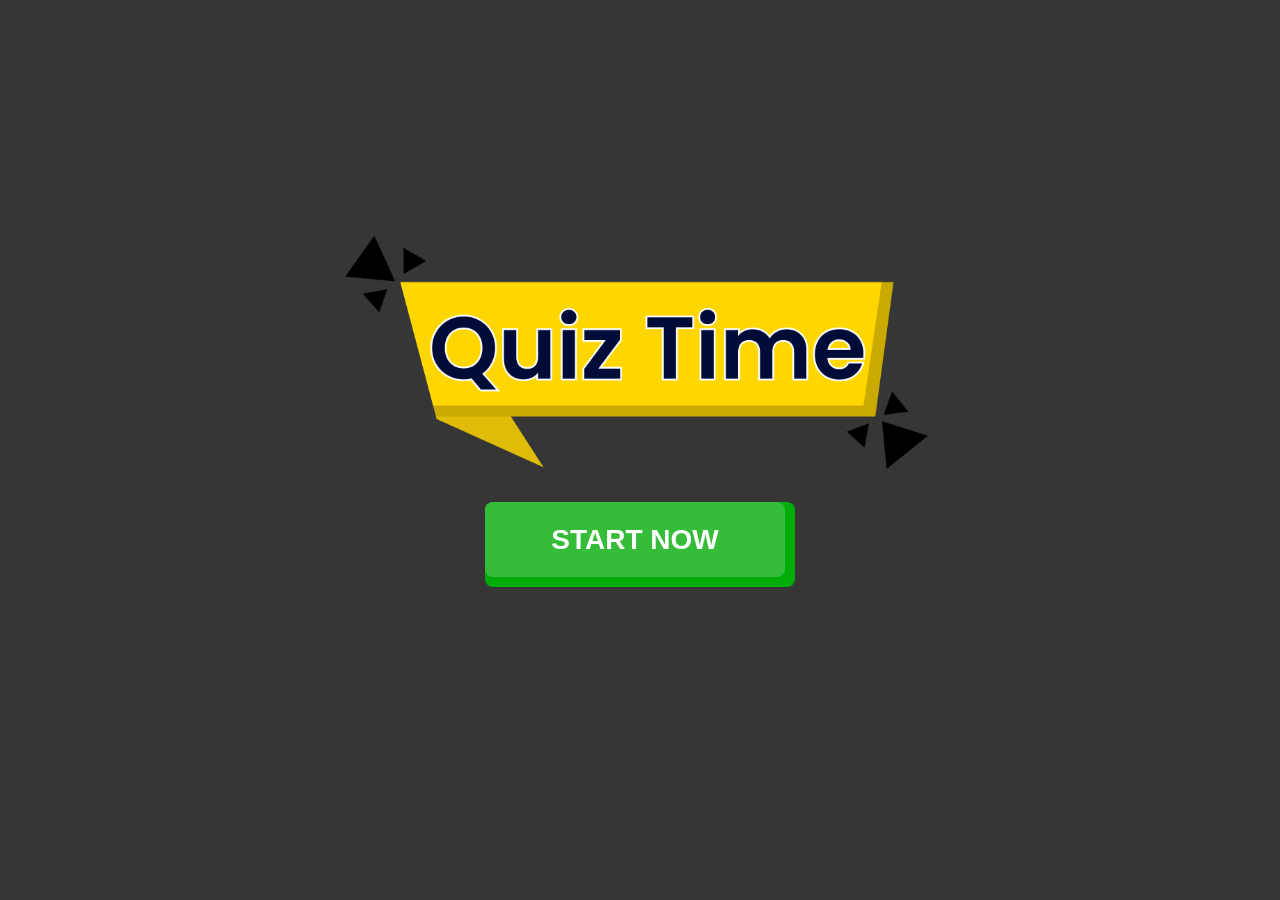
==== index.html @ 318a5f63 "Create v1" ====
<!doctype html>
<html lang="en">
	<head>
		<meta charset="UTF-8" />
		<meta name="viewport" content="width=device-width, initial-scale=1.0" />
		<title>QUIZ_GAME</title>
		<link rel="stylesheet" href="index.css" />
	</head>
	<body>
		<main>
			<img src="./images/banner.png" alt="" />
			<div class="btn-container">
				<button id="start-btn">START NOW</button>
			</div>
		</main>
		<script>
			let played = 0;
			const startBtn = document.querySelector("#start-btn");
			
			const info = JSON.parse(localStorage.getItem("game-info"));

			if(info) played = info.played;
			else localStorage.setItem("game-info",JSON.stringify({ total : 20, played : 0, win : 0})); 
			
			startBtn.addEventListener("click", () => window.location.href = "./game.html?question-no="+ ++played);
		</script>
	</body>
</html>
---- index.css ----
*{
    margin: 0;
    padding: 0;
    box-sizing: border-box;
}

html, body{
    width: 100%;
    user-select: none;
}

main {
    height: 100vh;
    width: 100vw;
    display: flex;
    flex-direction: column;
    align-items: center;
    justify-content: center;
    background: #363636;
}
main img{
    width: 600px;
    max-width: 90vw;
    margin-bottom: 20px;
}
main button{
   background: #35BD3A;
   color: white;
   width: 300px;
   aspect-ratio: 4/1;
   max-width: 40vw;
   font-weight: 700;
   font-size: 32px;
   border: none;
   border-radius: 8px;
   font-size: clamp(12px, 5vw, 28px);
}
main .btn-container{
    padding: 0px 10px 10px 0;
    background: #01AB08;
    border-radius: 8px;
    transition: .1s;
    margin-bottom: 80px;
}

main .btn-container:hover{
    transform: scale(105%);
}
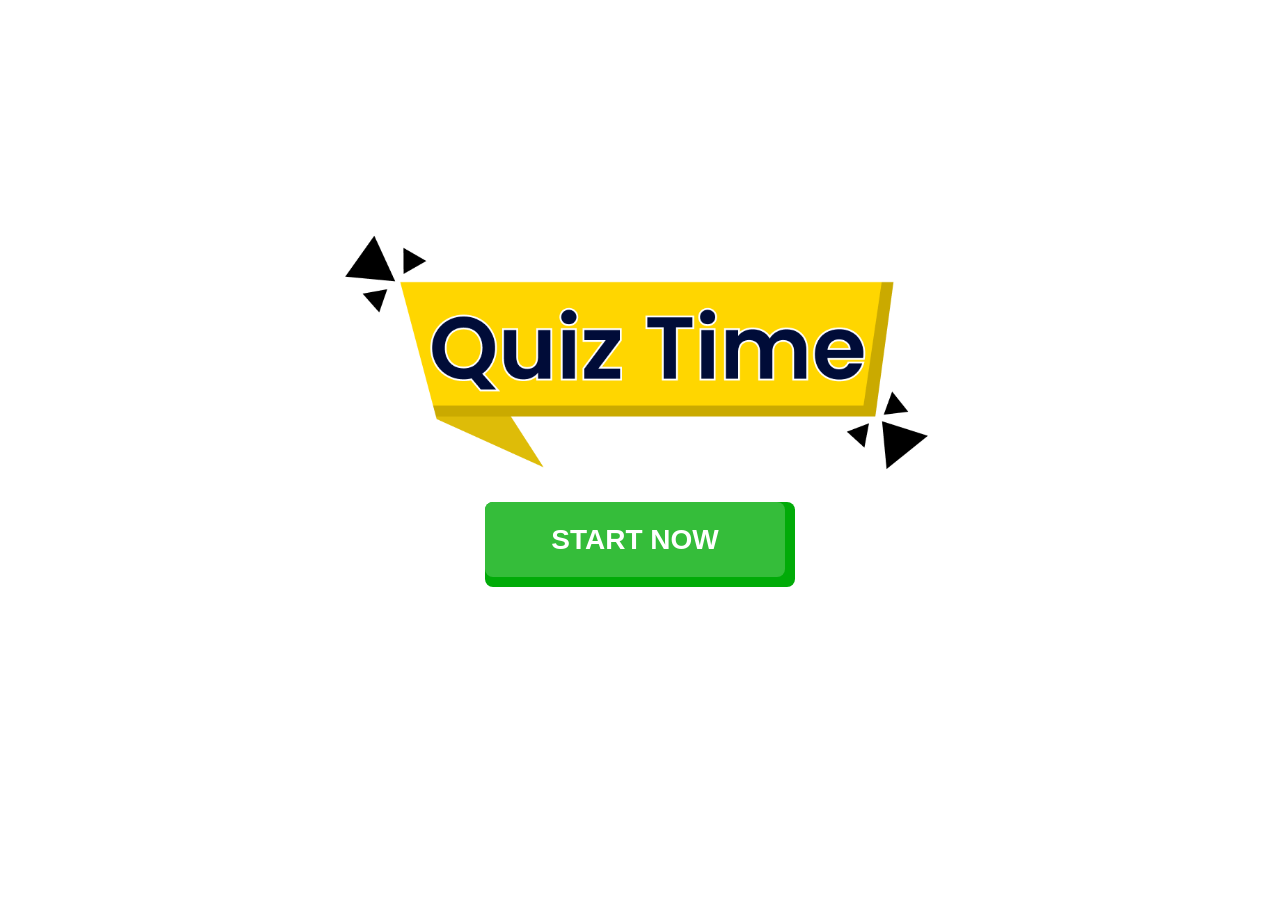
==== commit 6b1e8569: "Add meta desc" ====
--- a/index.html
+++ b/index.html
@@ -3,6 +3,7 @@
 	<head>
 		<meta charset="UTF-8" />
 		<meta name="viewport" content="width=device-width, initial-scale=1.0" />
+		<meta name="description" content="Test your JavaScript knowledge with fun and interactive quizzes. Challenge yourself with JavaScript questions and improve your programming skills.">
 		<title>QUIZ_GAME</title>
 		<link rel="stylesheet" href="index.css" />
 	</head>
--- a/index.css
+++ b/index.css
@@ -16,7 +16,6 @@
     flex-direction: column;
     align-items: center;
     justify-content: center;
-    background: #363636;
 }
 main img{
     width: 600px;
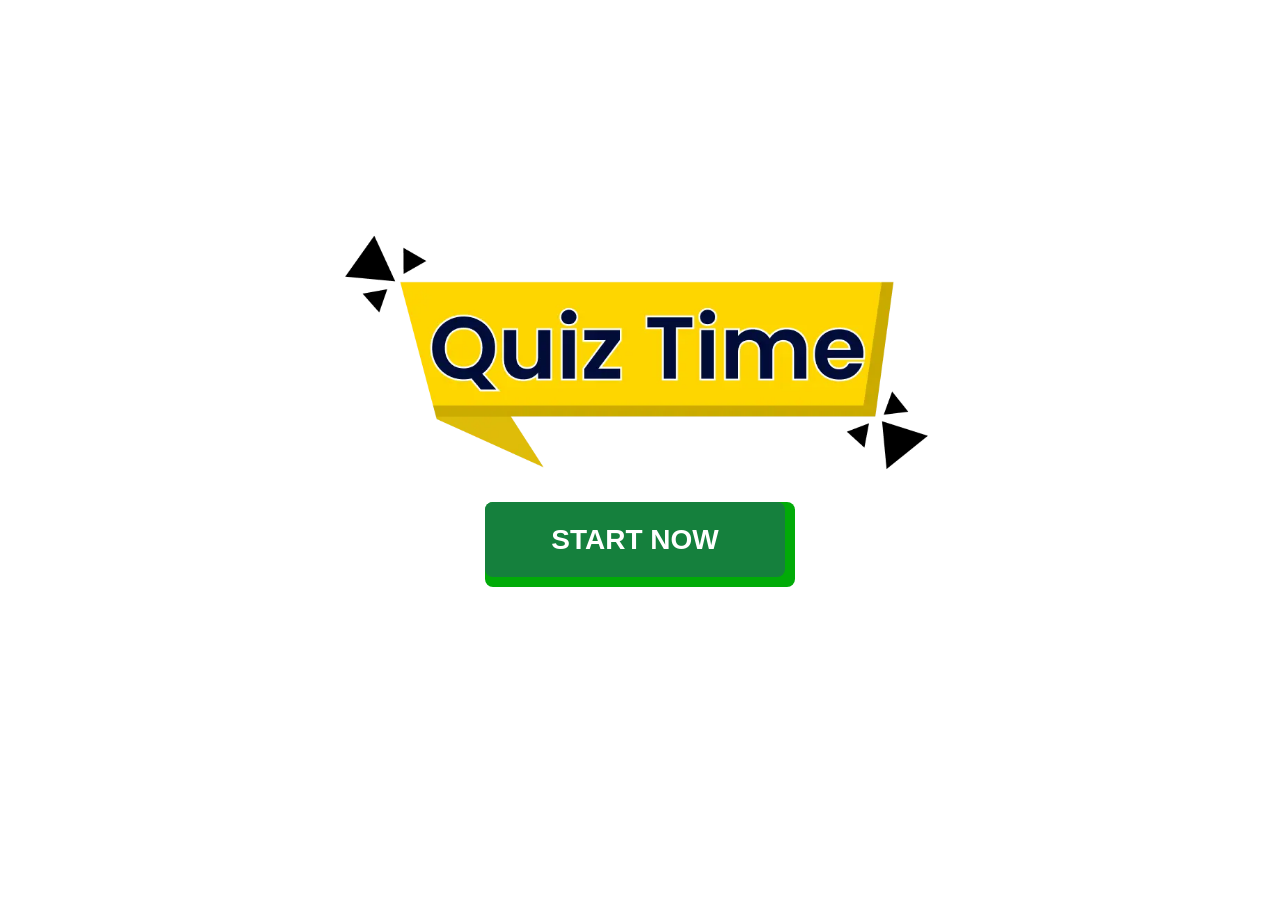
==== commit 1b60d425: "png to webp" ====
--- a/index.html
+++ b/index.html
@@ -9,7 +9,7 @@
 	</head>
 	<body>
 		<main>
-			<img src="./images/banner.png" alt="" />
+			<img src="./images/banner.webp" alt="" />
 			<div class="btn-container">
 				<button id="start-btn">START NOW</button>
 			</div>
--- a/index.css
+++ b/index.css
@@ -22,19 +22,19 @@
     max-width: 90vw;
     margin-bottom: 20px;
 }
-main button{
-   background: #35BD3A;
-   color: white;
-   width: 300px;
-   aspect-ratio: 4/1;
-   max-width: 40vw;
-   font-weight: 700;
-   font-size: 32px;
-   border: none;
-   border-radius: 8px;
-   font-size: clamp(12px, 5vw, 28px);
+main button {
+    background: #15803D;
+    color: white;
+    width: 300px;
+    aspect-ratio: 4/1;
+    max-width: 40vw;
+    font-weight: 700;
+    font-size: clamp(12px, 5vw, 28px);
+    border: none;
+    border-radius: 8px;
 }
-main .btn-container{
+
+main .btn-container {
     padding: 0px 10px 10px 0;
     background: #01AB08;
     border-radius: 8px;
@@ -42,6 +42,6 @@
     margin-bottom: 80px;
 }
 
-main .btn-container:hover{
+main .btn-container:hover {
     transform: scale(105%);
 }
